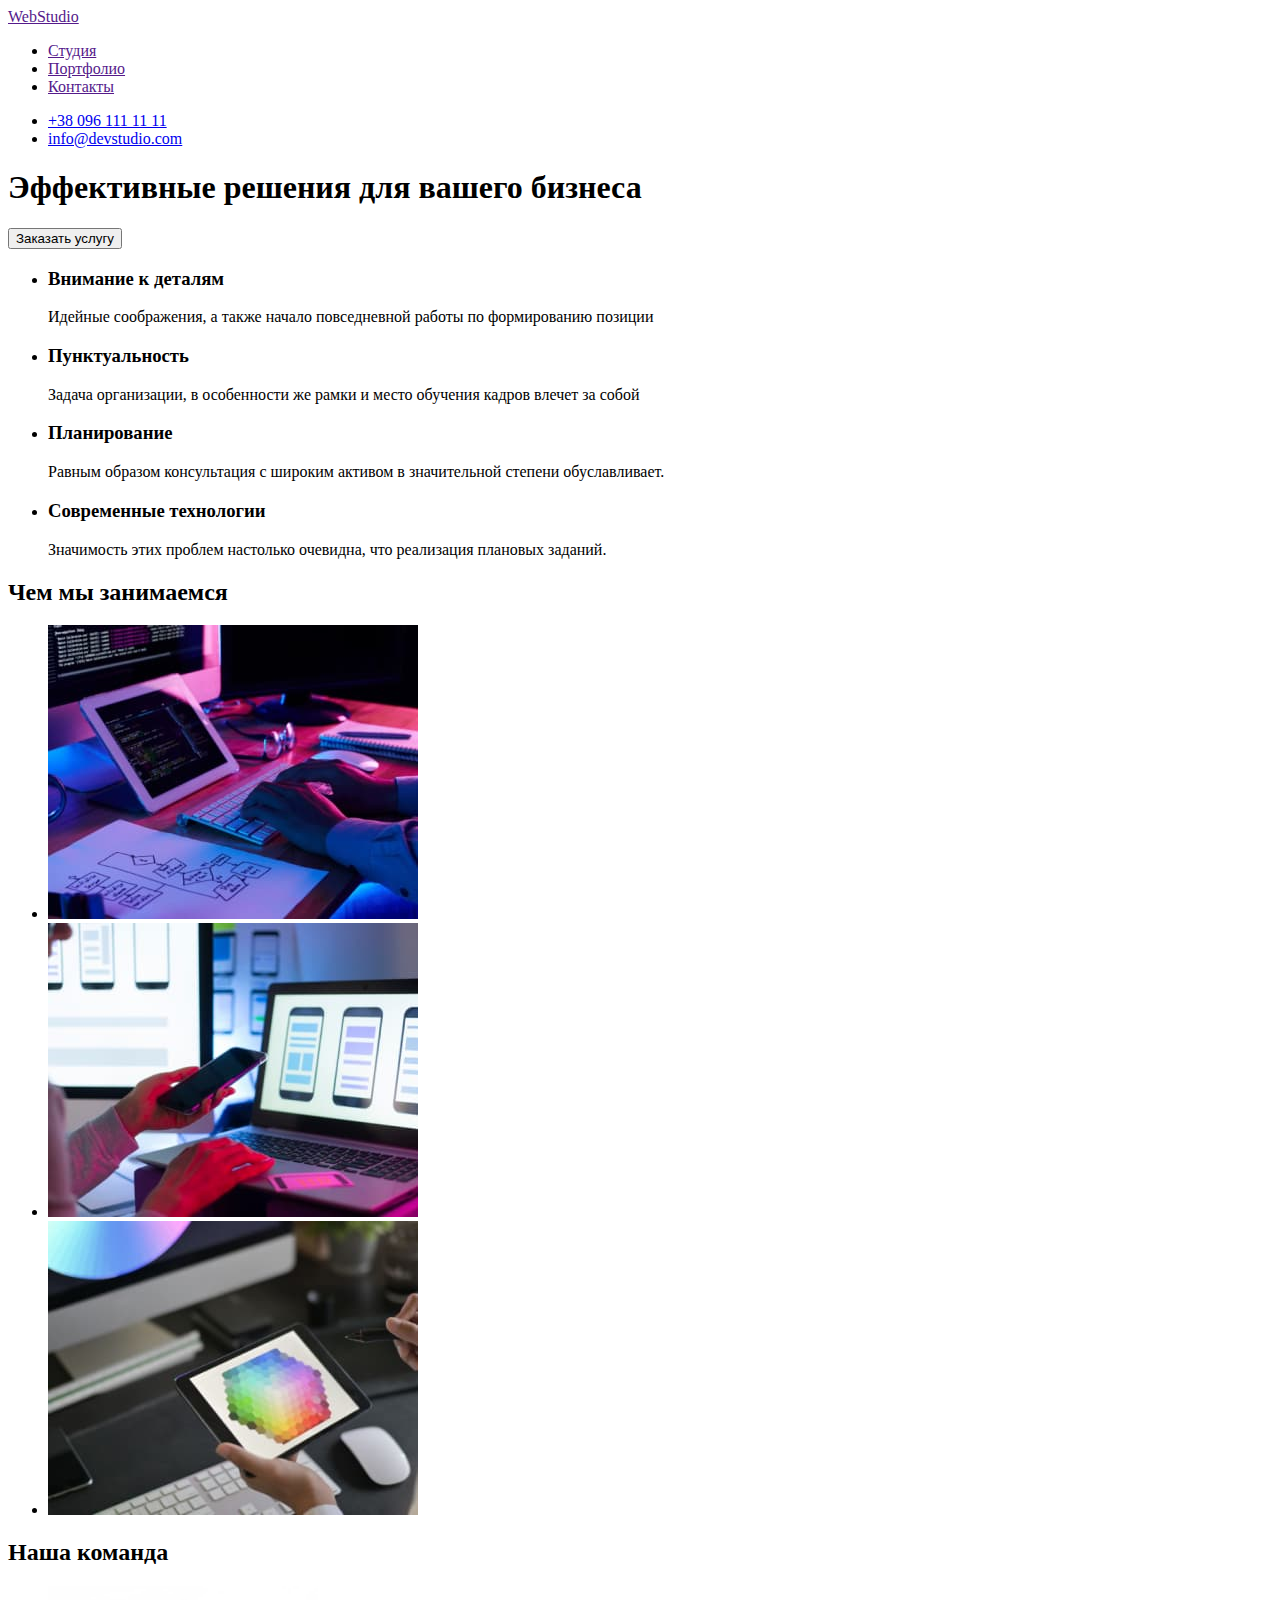
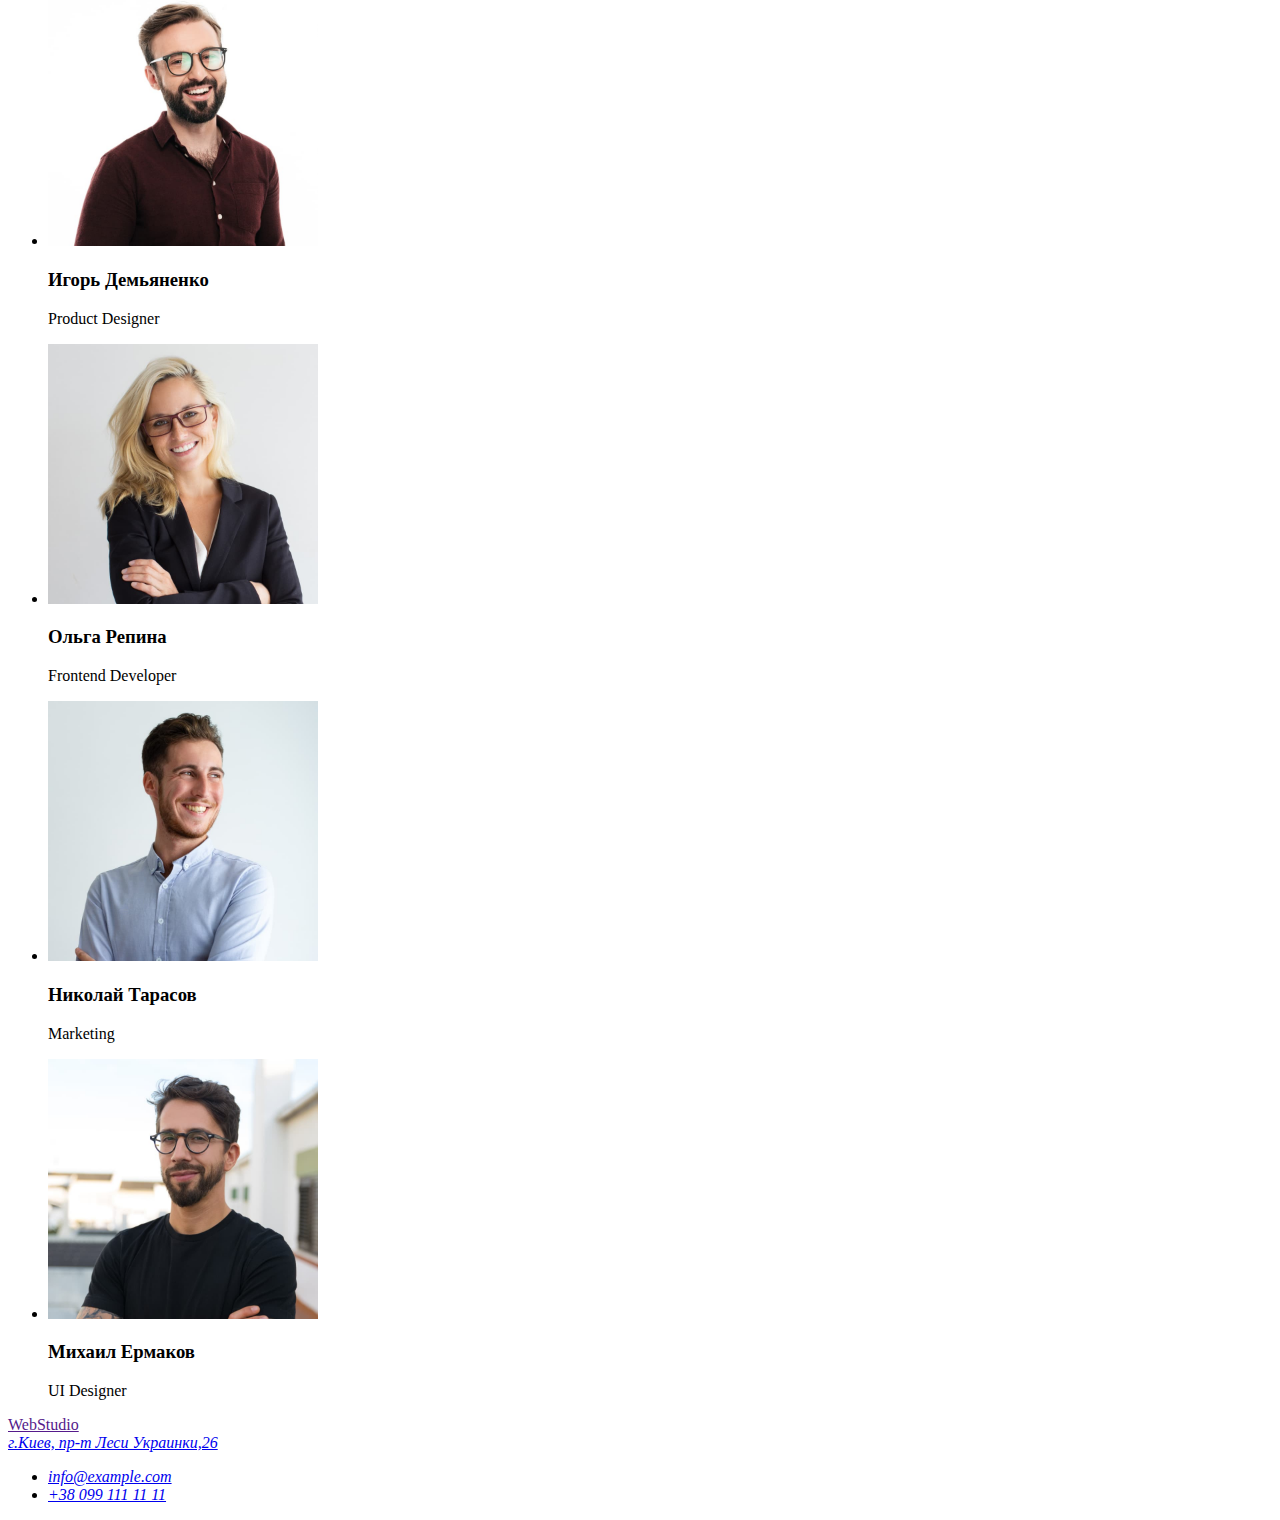
==== index.html @ 75edd9e3 "start" ====
<!DOCTYPE html>
<html lang="ru">
  <head>
    <meta charset="UTF-8" />
    <meta http-equiv="X-UA-Compatible" content="IE=edge" />
    <meta name="viewport" content="width=device-width, initial-scale=1.0" />
    <title>Студия</title>
  </head>
  <body>
    <header>
      <nav>
        <a href="">WebStudio</a>
        <ul>
          <li>
            <a href="">Студия</a>
          </li>
          <li>
            <a href="">Портфолио</a>
          </li>
          <li>
            <a href="">Контакты</a>
          </li>
        </ul>
      </nav>
      <ul>
        <li><a href="tel:+380961111111">+38 096 111 11 11</a></li>
        <li>
          <a href="mailto:info@devstudio.com">info@devstudio.com</a>
        </li>
      </ul>
    </header>
    <main>
      <section>
        <h1>Эффективные решения для вашего бизнеса</h1>
        <button type="button">Заказать услугу</button>
      </section>
      <section>
        <h2 hidden>Подход к работе</h2>
        <ul>
          <li>
            <h3>Внимание к деталям</h3>
            <p>Идейные соображения, а также начало повседневной работы по формированию позиции</p>
          </li>
          <li>
            <h3>Пунктуальность</h3>
            <p>
              Задача организации, в особенности же рамки и место обучения кадров влечет за собой
            </p>
          </li>
          <li>
            <h3>Планирование</h3>
            <p>
              Равным образом консультация с широким активом в значительной степени обуславливает.
            </p>
          </li>
          <li>
            <h3>Современные технологии</h3>
            <p>Значимость этих проблем настолько очевидна, что реализация плановых заданий.</p>
          </li>
        </ul>
      </section>
      <section>
        <h2>Чем мы занимаемся</h2>
        <ul>
          <li>
            <img src="./images/comp1.jpg" alt="Изображение комьютера" width="370" height="294" />
          </li>
          <li>
            <img
              src="./images/comp2.jpg"
              alt="Изображение мобильного телефона"
              width="370"
              height="294"
            />
          </li>
          <li>
            <img src="./images/comp3.jpg" alt="Изображение планшета" width="370" height="294" />
          </li>
        </ul>
      </section>
      <section>
        <h2>Наша команда</h2>
        <ul>
          <li>
            <img src="./images/person1.jpg" alt="Игорь Демьяненко" width="270" height="260" />
            <h3>Игорь Демьяненко</h3>
            <p>Product Designer</p>
          </li>
          <li>
            <img src="./images/person2.jpg" alt="Ольга Репина" width="270" height="260" />
            <h3>Ольга Репина</h3>
            <p>Frontend Developer</p>
          </li>
          <li>
            <img src="./images/person3.jpg" alt="Николай Тарасов" width="270" height="260" />
            <h3>Николай Тарасов</h3>
            <p>Marketing</p>
          </li>
          <li>
            <img src="./images/person4.jpg" alt="Михаил Ермаков" width="270" height="260" />
            <h3>Михаил Ермаков</h3>
            <p>UI Designer</p>
          </li>
        </ul>
      </section>
      <footer>
        <a href="">WebStudio</a>
        <address>
          <a
            href="https://goo.gl/maps/JVJxd5rByDX9oCMV6"
            target="_blank"
            rel="noopener noreferrer nofollow"
          >
            г.Киев, пр-т Леси Украинки,26
          </a>
          <ul>
            <li>
              <a href="mailto:info@example.com">info@example.com</a>
            </li>
            <li>
              <a href="tel:+380991111111">+38 099 111 11 11</a>
            </li>
          </ul>
        </address>
      </footer>
    </main>
  </body>
</html>
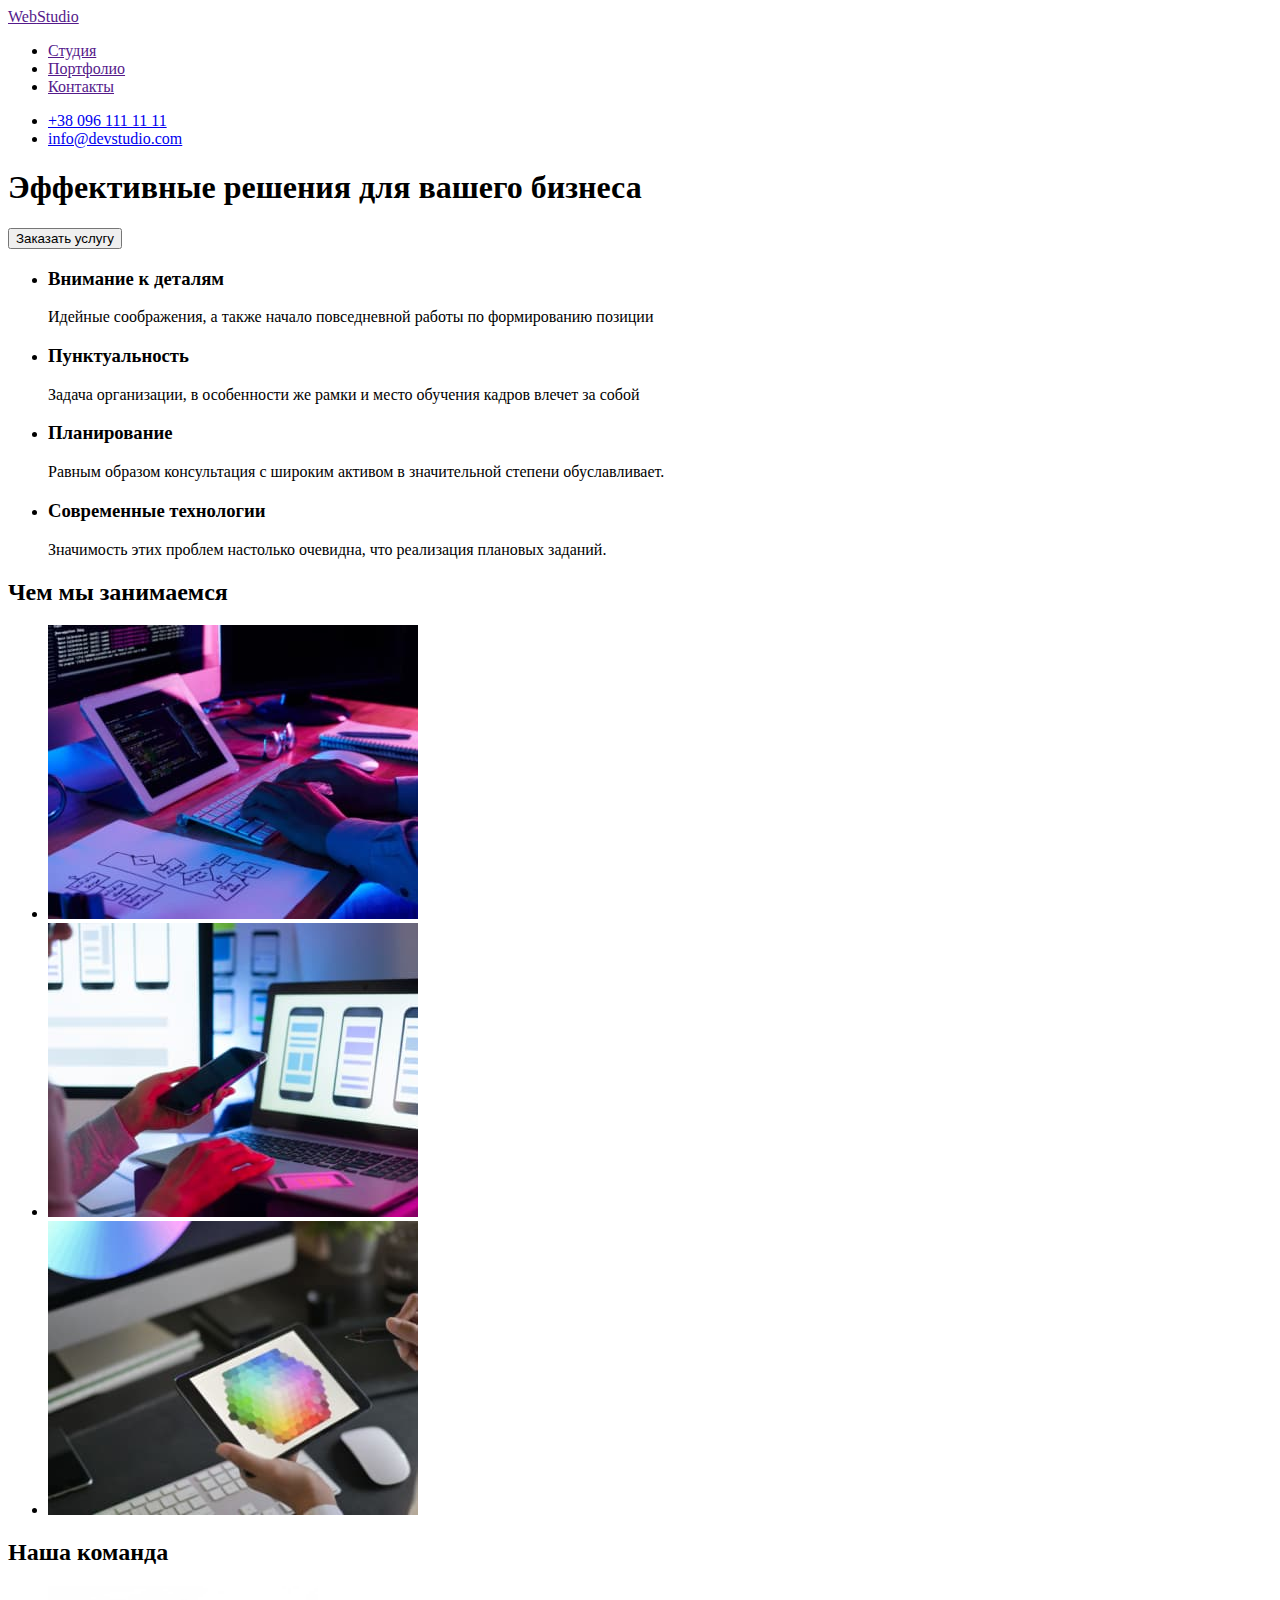
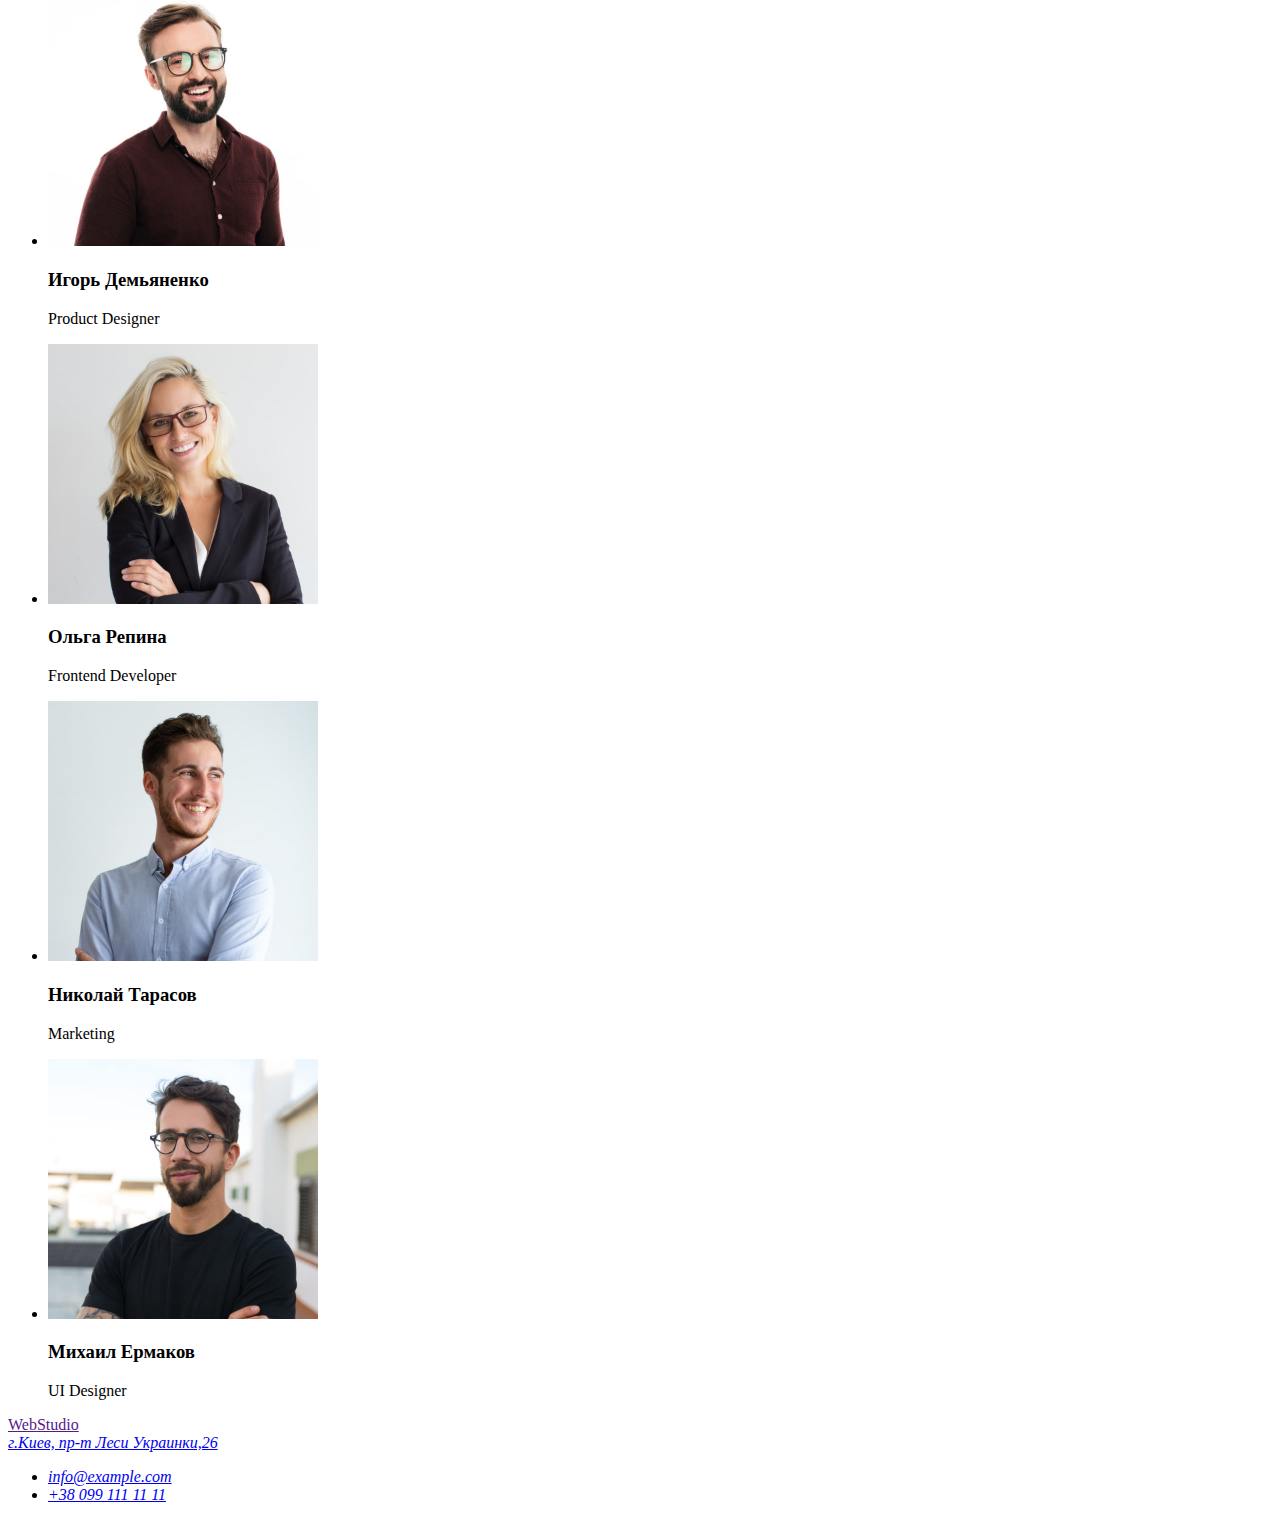
==== commit 1ac1394a: "html-page2" ====
--- a/index.html
+++ b/index.html
@@ -5,11 +5,13 @@
     <meta http-equiv="X-UA-Compatible" content="IE=edge" />
     <meta name="viewport" content="width=device-width, initial-scale=1.0" />
     <title>Студия</title>
+    <style></style>
+    <link rel="stylesheet" href="./css/styles.css" />
   </head>
   <body>
     <header>
       <nav>
-        <a href="">WebStudio</a>
+        <a href=""> <span class="logo-color-part">Web</span>Studio </a>
         <ul>
           <li>
             <a href="">Студия</a>
@@ -104,7 +106,7 @@
         </ul>
       </section>
       <footer>
-        <a href="">WebStudio</a>
+        <a href=""> <span class="logo-color-part">Web</span>Studio </a>
         <address>
           <a
             href="https://goo.gl/maps/JVJxd5rByDX9oCMV6"
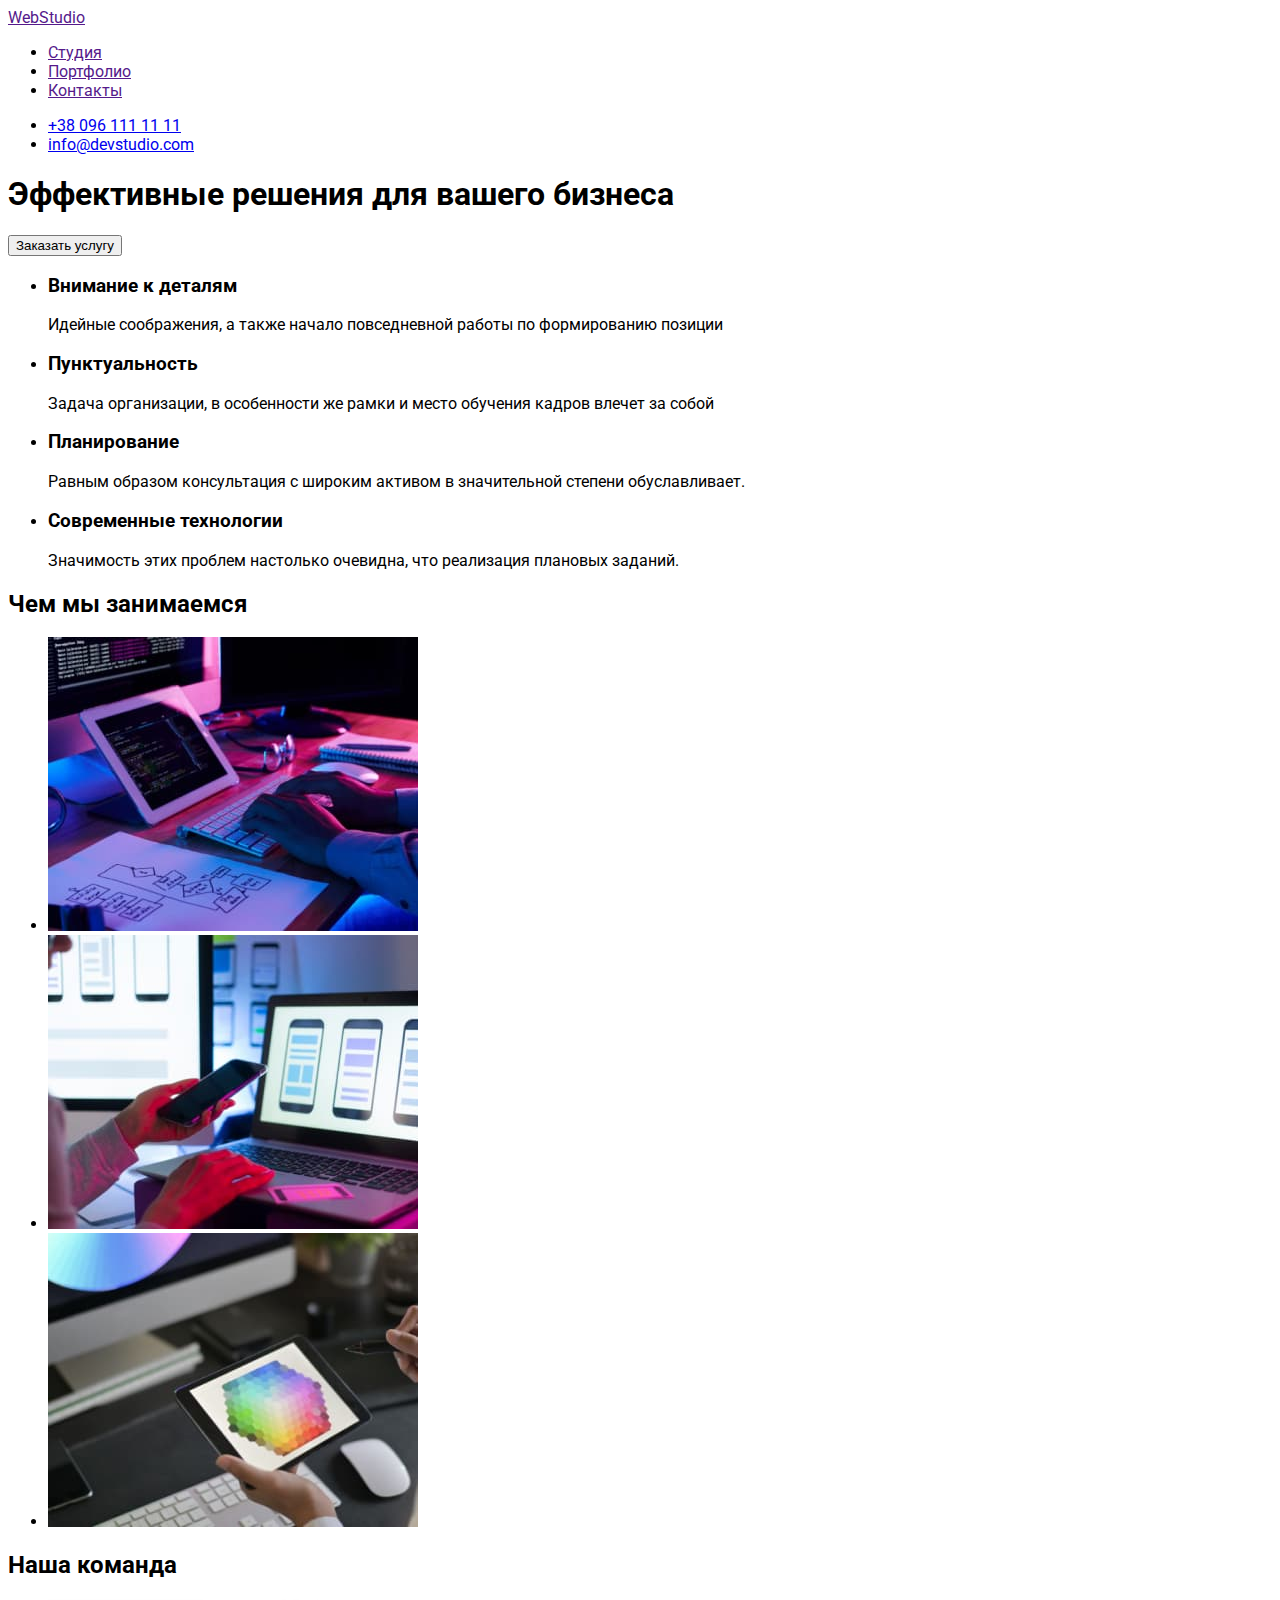
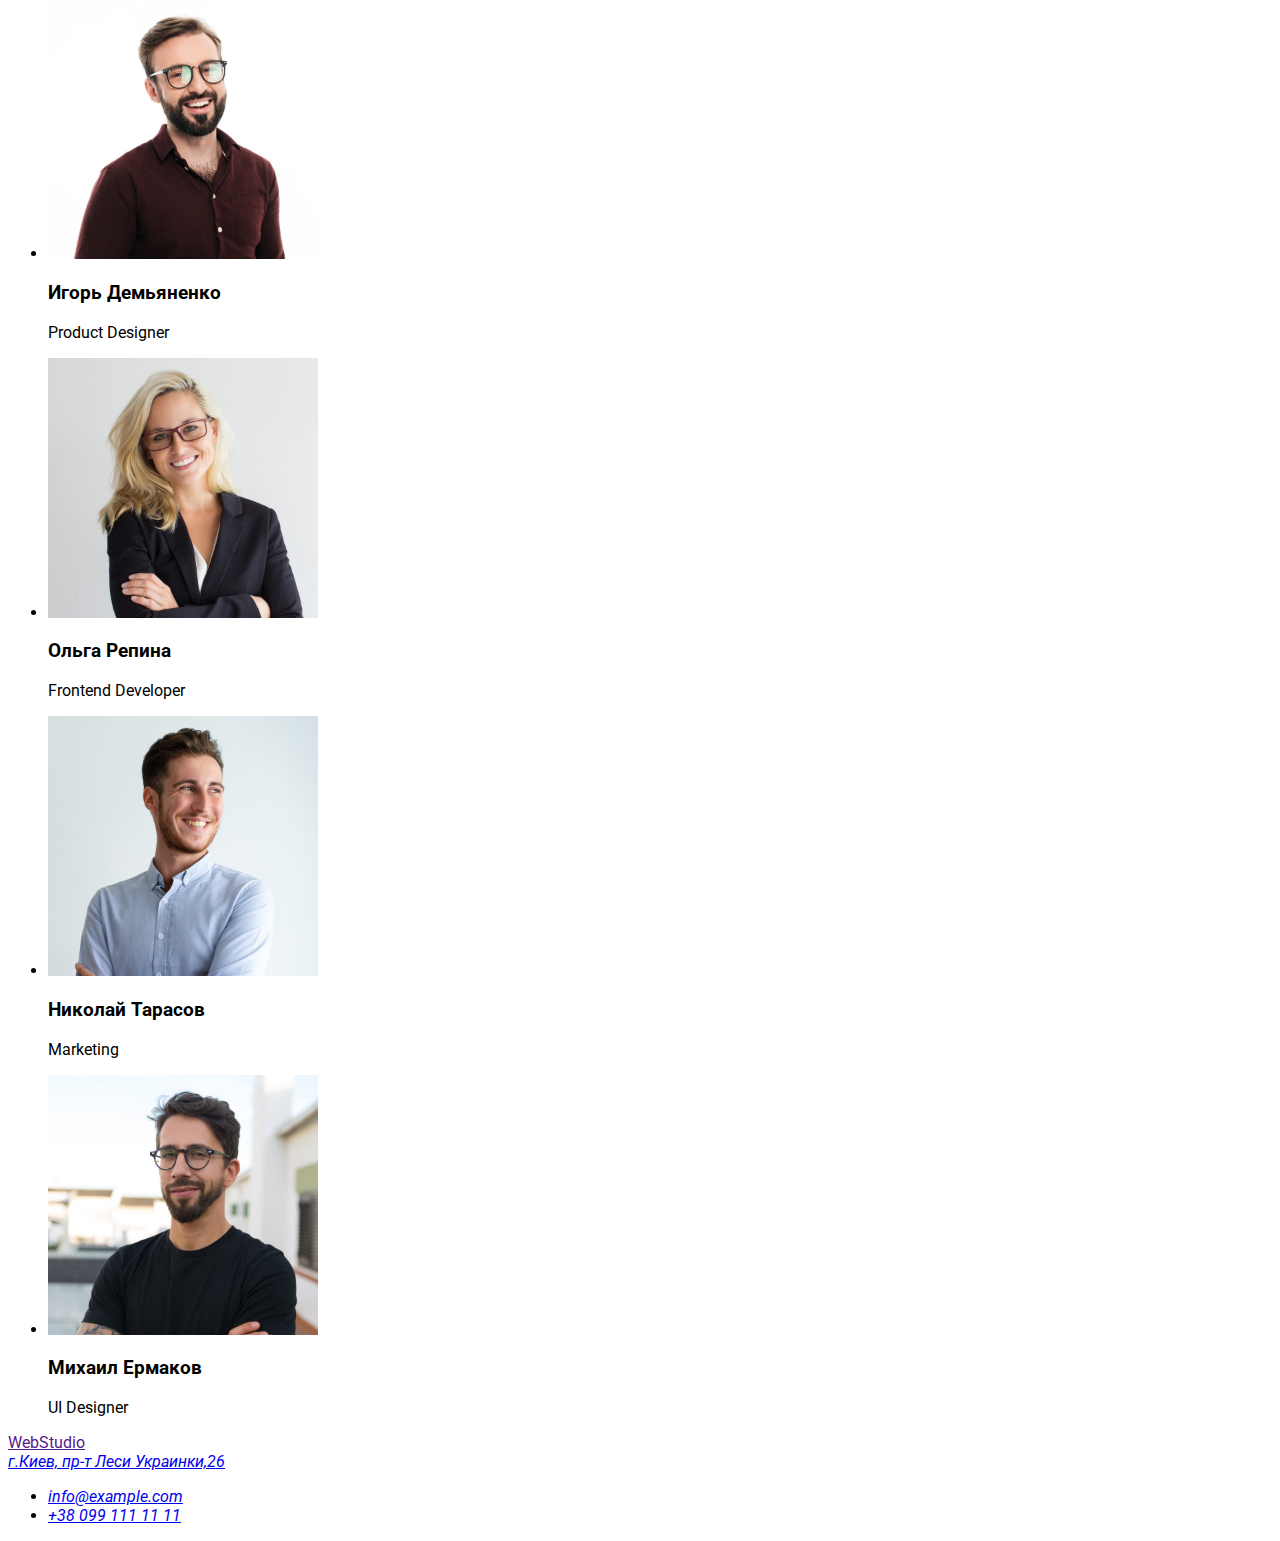
==== commit e36aa167: "html-page2-wo-css" ====
--- a/index.html
+++ b/index.html
@@ -5,69 +5,78 @@
     <meta http-equiv="X-UA-Compatible" content="IE=edge" />
     <meta name="viewport" content="width=device-width, initial-scale=1.0" />
     <title>Студия</title>
-    <style></style>
+    <link rel="preconnect" href="https://fonts.googleapis.com" />
+    <link rel="preconnect" href="https://fonts.gstatic.com" crossorigin />
+    <link
+      href="https://fonts.googleapis.com/css2?family=Raleway:wght@700&family=Roboto:wght@400;500;700;900&display=swap"
+      rel="stylesheet"
+    />
     <link rel="stylesheet" href="./css/styles.css" />
   </head>
   <body>
-    <header>
-      <nav>
-        <a href=""> <span class="logo-color-part">Web</span>Studio </a>
-        <ul>
-          <li>
-            <a href="">Студия</a>
+    <header class="header">
+      <nav class="header-navigation">
+        <a href="" class="header-logo"> <span class="logo-color-part">Web</span>Studio </a>
+        <ul class="header-list">
+          <li class="header-item">
+            <a href="" class="header-link">Студия</a>
           </li>
-          <li>
-            <a href="">Портфолио</a>
+          <li class="header-item">
+            <a href="" class="header-link">Портфолио</a>
           </li>
-          <li>
-            <a href="">Контакты</a>
+          <li class="header-item">
+            <a href="" class="header-link">Контакты</a>
           </li>
         </ul>
       </nav>
-      <ul>
-        <li><a href="tel:+380961111111">+38 096 111 11 11</a></li>
+      <ul class="header-contact">
+        <li><a href="tel:+380961111111" class="header-tel">+38 096 111 11 11</a></li>
         <li>
-          <a href="mailto:info@devstudio.com">info@devstudio.com</a>
+          <a href="mailto:info@devstudio.com" class="header-mail">info@devstudio.com</a>
         </li>
       </ul>
     </header>
     <main>
-      <section>
-        <h1>Эффективные решения для вашего бизнеса</h1>
-        <button type="button">Заказать услугу</button>
+      <section class="hero">
+        <h1 class="hero-titl">Эффективные решения для вашего бизнеса</h1>
+        <button type="button" class="hero-btn">Заказать услугу</button>
       </section>
-      <section>
+      <section class="approach">
         <h2 hidden>Подход к работе</h2>
-        <ul>
-          <li>
-            <h3>Внимание к деталям</h3>
-            <p>Идейные соображения, а также начало повседневной работы по формированию позиции</p>
+        <ul class="approach-list">
+          <li class="approach-item">
+            <h3 class="approach-titl">Внимание к деталям</h3>
+            <p class="approach-after-titl">
+              Идейные соображения, а также начало повседневной работы по формированию позиции
+            </p>
           </li>
-          <li>
-            <h3>Пунктуальность</h3>
-            <p>
+          <li class="approach-item">
+            <h3 class="approach-titl">Пунктуальность</h3>
+            <p class="approach-after-titl">
               Задача организации, в особенности же рамки и место обучения кадров влечет за собой
             </p>
           </li>
-          <li>
-            <h3>Планирование</h3>
-            <p>
+          <li class="approach-item">
+            <h3 class="approach-titl">Планирование</h3>
+            <p class="approach-after-titl">
               Равным образом консультация с широким активом в значительной степени обуславливает.
             </p>
           </li>
-          <li>
-            <h3>Современные технологии</h3>
-            <p>Значимость этих проблем настолько очевидна, что реализация плановых заданий.</p>
+          <li class="approach-item">
+            <h3 class="approach-titl">Современные технологии</h3>
+            <p class="approach-after-titl">
+              Значимость этих проблем настолько очевидна, что реализация плановых заданий.
+            </p>
           </li>
         </ul>
       </section>
-      <section>
-        <h2>Чем мы занимаемся</h2>
-        <ul>
-          <li>
+      <section class="work">
+        <h2 class="work-titl">Чем мы занимаемся</h2>
+        <ul class="work-list">
+          <li class="work-item">
             <img src="./images/comp1.jpg" alt="Изображение комьютера" width="370" height="294" />
           </li>
-          <li>
+          <li class="work-item">
             <img
               src="./images/comp2.jpg"
               alt="Изображение мобильного телефона"
@@ -75,52 +84,53 @@
               height="294"
             />
           </li>
-          <li>
+          <li class="work-item">
             <img src="./images/comp3.jpg" alt="Изображение планшета" width="370" height="294" />
           </li>
         </ul>
       </section>
-      <section>
-        <h2>Наша команда</h2>
-        <ul>
-          <li>
+      <section class="team">
+        <h2 class="team-titl">Наша команда</h2>
+        <ul class="team-list">
+          <li class="team-item">
             <img src="./images/person1.jpg" alt="Игорь Демьяненко" width="270" height="260" />
-            <h3>Игорь Демьяненко</h3>
-            <p>Product Designer</p>
+            <h3 class="team-name">Игорь Демьяненко</h3>
+            <p class="team-proff">Product Designer</p>
           </li>
-          <li>
+          <li class="team-item">
             <img src="./images/person2.jpg" alt="Ольга Репина" width="270" height="260" />
-            <h3>Ольга Репина</h3>
-            <p>Frontend Developer</p>
+            <h3 class="team-name">Ольга Репина</h3>
+            <p class="team-proff">Frontend Developer</p>
           </li>
           <li>
             <img src="./images/person3.jpg" alt="Николай Тарасов" width="270" height="260" />
-            <h3>Николай Тарасов</h3>
-            <p>Marketing</p>
+            <h3 class="team-name">Николай Тарасов</h3>
+            <p class="team-proff">Marketing</p>
           </li>
-          <li>
+          <li class="team-item">
             <img src="./images/person4.jpg" alt="Михаил Ермаков" width="270" height="260" />
-            <h3>Михаил Ермаков</h3>
-            <p>UI Designer</p>
+            <h3 class="team-name">Михаил Ермаков</h3>
+            <p class="team-proff">UI Designer</p>
           </li>
         </ul>
       </section>
-      <footer>
+      <footer class="footer">
         <a href=""> <span class="logo-color-part">Web</span>Studio </a>
-        <address>
+        <address class="footer-address">
           <a
             href="https://goo.gl/maps/JVJxd5rByDX9oCMV6"
+            class="footer-link"
             target="_blank"
             rel="noopener noreferrer nofollow"
           >
             г.Киев, пр-т Леси Украинки,26
           </a>
-          <ul>
-            <li>
-              <a href="mailto:info@example.com">info@example.com</a>
+          <ul class="footer-list">
+            <li class="footer-item">
+              <a href="mailto:info@example.com" class="footer-tel">info@example.com</a>
             </li>
-            <li>
-              <a href="tel:+380991111111">+38 099 111 11 11</a>
+            <li class="footer-item">
+              <a href="tel:+380991111111" class="footer-mail">+38 099 111 11 11</a>
             </li>
           </ul>
         </address>
--- a/css/styles.css
+++ b/css/styles.css
@@ -0,0 +1,3 @@
+body {
+  font-family: 'Roboto', sans-serif;
+}
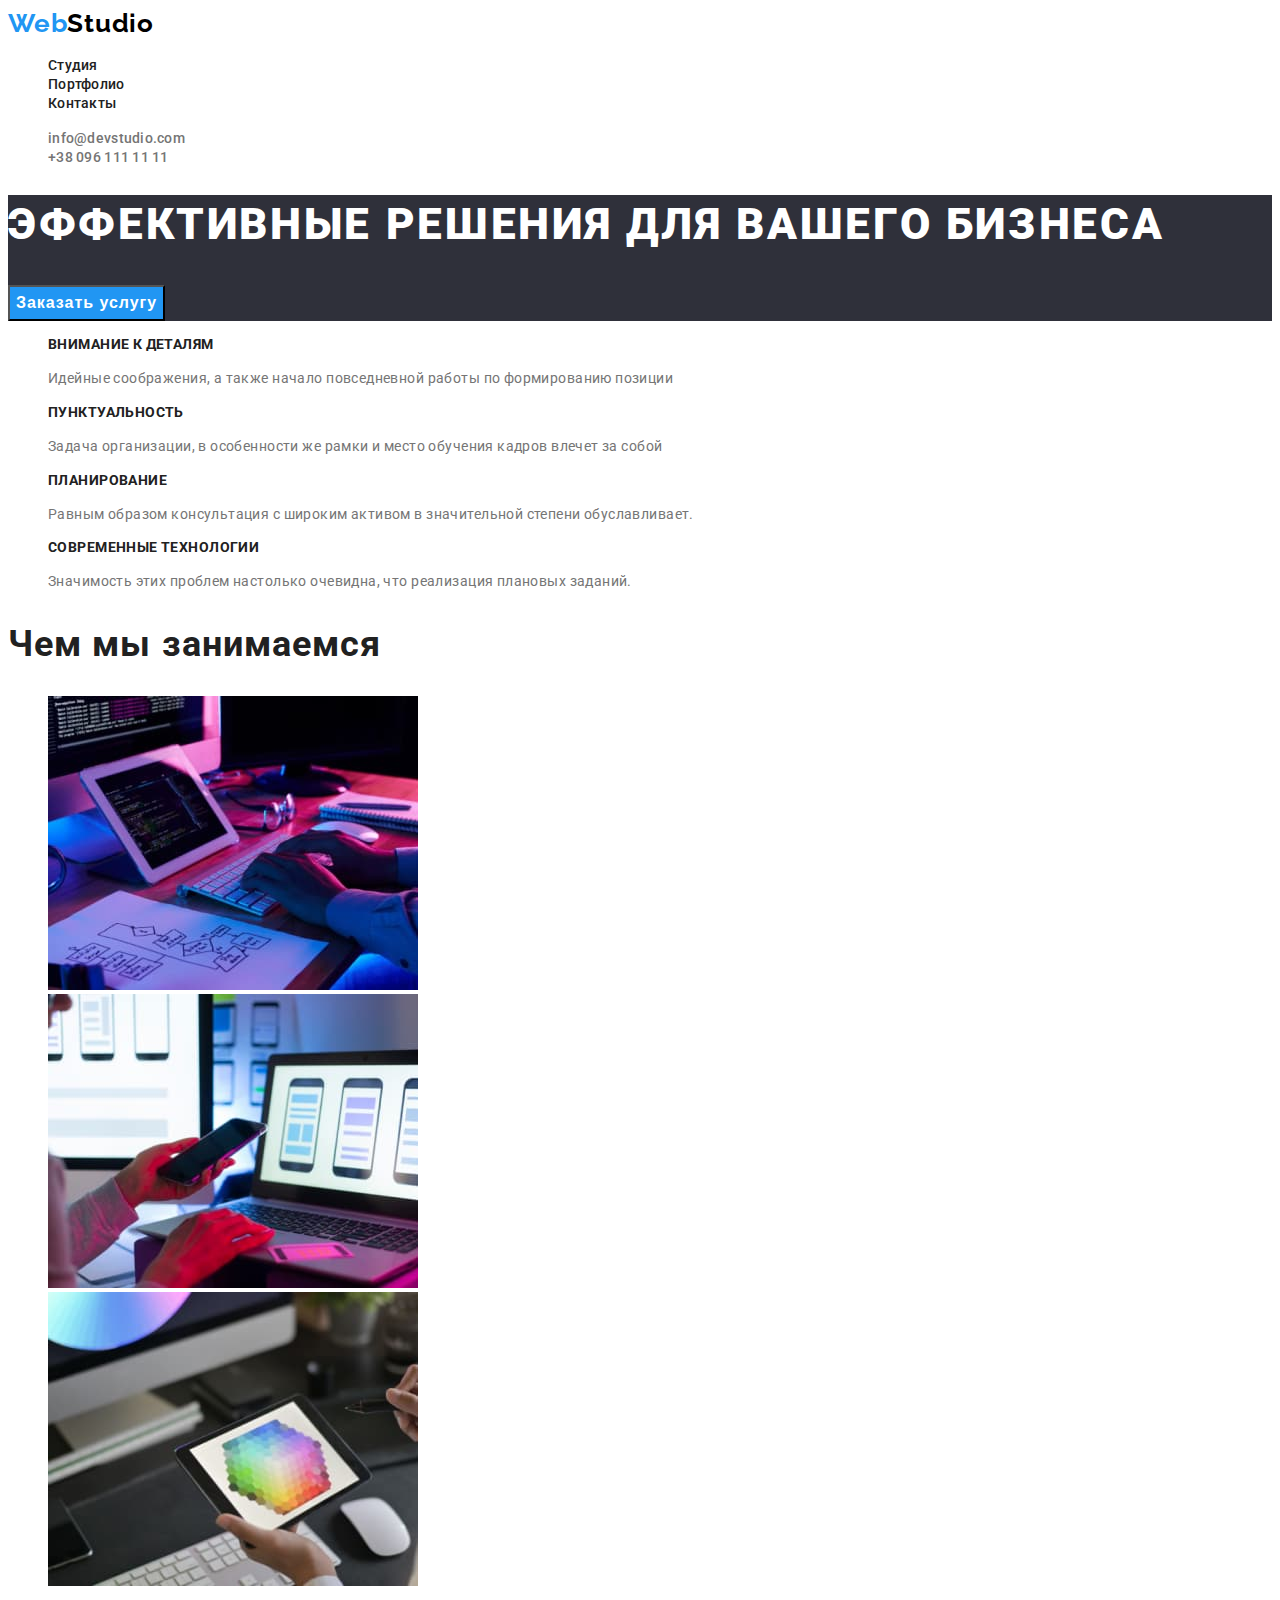
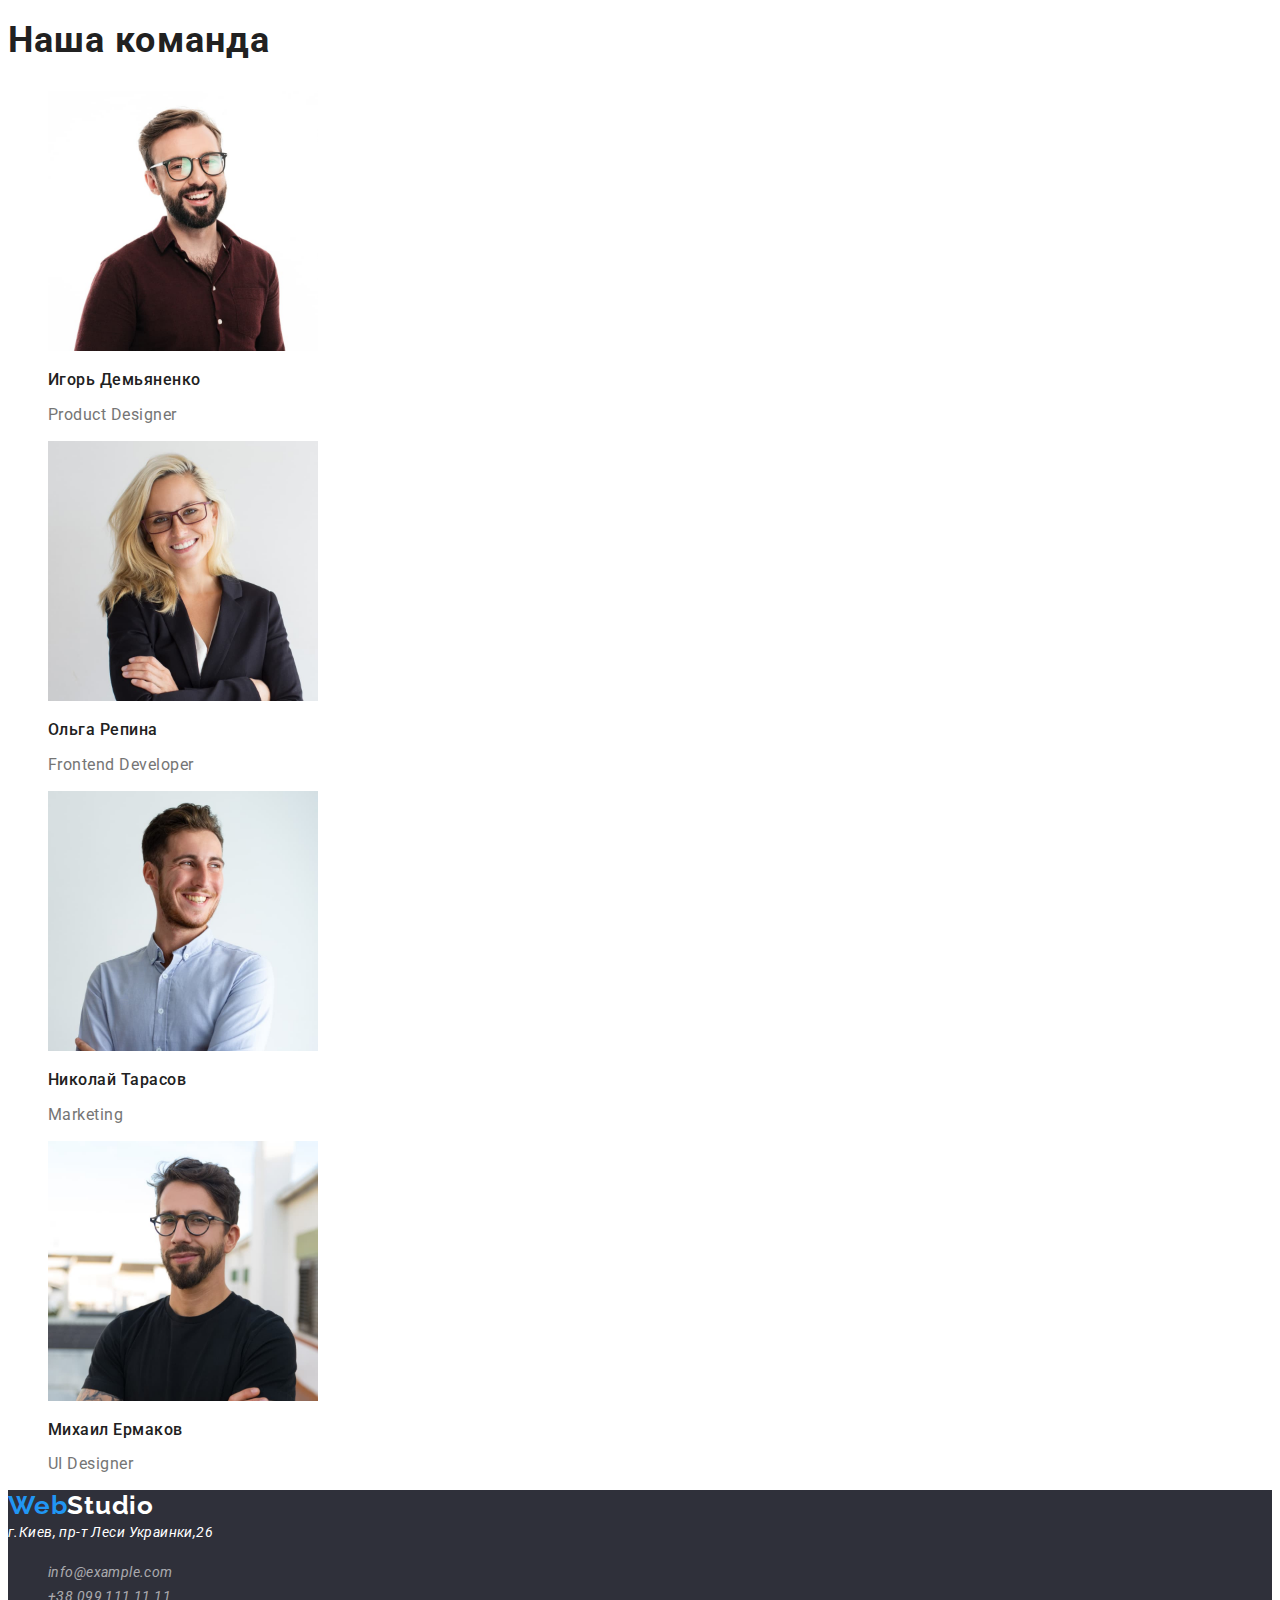
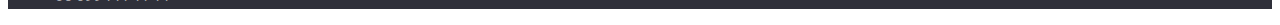
==== commit a50c7e38: "hw2-finish" ====
--- a/index.html
+++ b/index.html
@@ -16,63 +16,67 @@
   <body>
     <header class="header">
       <nav class="header-navigation">
-        <a href="" class="header-logo"> <span class="logo-color-part">Web</span>Studio </a>
-        <ul class="header-list">
+        <a href="" class="header-logo link">
+          <span class="logo-color-part link">Web</span>Studio
+        </a>
+        <ul class="header-list list">
           <li class="header-item">
-            <a href="" class="header-link">Студия</a>
+            <a href="/index.html" class="header-link link">Студия</a>
           </li>
           <li class="header-item">
-            <a href="" class="header-link">Портфолио</a>
+            <a href="/potfolio.html" class="header-link link">Портфолио</a>
           </li>
           <li class="header-item">
-            <a href="" class="header-link">Контакты</a>
+            <a href="" class="header-link link">Контакты</a>
           </li>
         </ul>
       </nav>
-      <ul class="header-contact">
-        <li><a href="tel:+380961111111" class="header-tel">+38 096 111 11 11</a></li>
+      <ul class="header-contact list">
         <li>
-          <a href="mailto:info@devstudio.com" class="header-mail">info@devstudio.com</a>
+          <a href="mailto:info@devstudio.com" class="header-mail link">info@devstudio.com</a>
+        </li>
+        <li>
+          <a href="tel:+380961111111" class="header-tel link">+38 096 111 11 11</a>
         </li>
       </ul>
     </header>
     <main>
       <section class="hero">
-        <h1 class="hero-titl">Эффективные решения для вашего бизнеса</h1>
-        <button type="button" class="hero-btn">Заказать услугу</button>
+        <h1 class="hero-title">Эффективные решения для вашего бизнеса</h1>
+        <button type="button" class="hero-btn btn">Заказать услугу</button>
       </section>
-      <section class="approach">
+      <section class="about">
         <h2 hidden>Подход к работе</h2>
-        <ul class="approach-list">
-          <li class="approach-item">
-            <h3 class="approach-titl">Внимание к деталям</h3>
-            <p class="approach-after-titl">
+        <ul class="about-list list">
+          <li class="about-item">
+            <h3 class="about-title">Внимание к деталям</h3>
+            <p class="about-after-title">
               Идейные соображения, а также начало повседневной работы по формированию позиции
             </p>
           </li>
-          <li class="approach-item">
-            <h3 class="approach-titl">Пунктуальность</h3>
-            <p class="approach-after-titl">
+          <li class="about-item">
+            <h3 class="about-title">Пунктуальность</h3>
+            <p class="about-after-title">
               Задача организации, в особенности же рамки и место обучения кадров влечет за собой
             </p>
           </li>
-          <li class="approach-item">
-            <h3 class="approach-titl">Планирование</h3>
-            <p class="approach-after-titl">
+          <li class="about-item">
+            <h3 class="about-title">Планирование</h3>
+            <p class="about-after-title">
               Равным образом консультация с широким активом в значительной степени обуславливает.
             </p>
           </li>
-          <li class="approach-item">
-            <h3 class="approach-titl">Современные технологии</h3>
-            <p class="approach-after-titl">
+          <li class="about-item">
+            <h3 class="about-title">Современные технологии</h3>
+            <p class="about-after-title">
               Значимость этих проблем настолько очевидна, что реализация плановых заданий.
             </p>
           </li>
         </ul>
       </section>
       <section class="work">
-        <h2 class="work-titl">Чем мы занимаемся</h2>
-        <ul class="work-list">
+        <h2 class="work-title">Чем мы занимаемся</h2>
+        <ul class="work-list list">
           <li class="work-item">
             <img src="./images/comp1.jpg" alt="Изображение комьютера" width="370" height="294" />
           </li>
@@ -90,8 +94,8 @@
         </ul>
       </section>
       <section class="team">
-        <h2 class="team-titl">Наша команда</h2>
-        <ul class="team-list">
+        <h2 class="team-title">Наша команда</h2>
+        <ul class="team-list list">
           <li class="team-item">
             <img src="./images/person1.jpg" alt="Игорь Демьяненко" width="270" height="260" />
             <h3 class="team-name">Игорь Демьяненко</h3>
@@ -115,22 +119,24 @@
         </ul>
       </section>
       <footer class="footer">
-        <a href=""> <span class="logo-color-part">Web</span>Studio </a>
+        <a href="" class="footer-logo link">
+          <span class="footer-logo-color-part link">Web</span>Studio
+        </a>
         <address class="footer-address">
           <a
             href="https://goo.gl/maps/JVJxd5rByDX9oCMV6"
-            class="footer-link"
+            class="footer-link link"
             target="_blank"
             rel="noopener noreferrer nofollow"
           >
             г.Киев, пр-т Леси Украинки,26
           </a>
-          <ul class="footer-list">
+          <ul class="footer-list list">
             <li class="footer-item">
-              <a href="mailto:info@example.com" class="footer-tel">info@example.com</a>
+              <a href="mailto:info@example.com" class="footer-tel link">info@example.com</a>
             </li>
             <li class="footer-item">
-              <a href="tel:+380991111111" class="footer-mail">+38 099 111 11 11</a>
+              <a href="tel:+380991111111" class="footer-mail link">+38 099 111 11 11</a>
             </li>
           </ul>
         </address>
--- a/css/styles.css
+++ b/css/styles.css
@@ -1,3 +1,190 @@
+:root {
+  --fon-background: #2f303a;
+  --title: #212121;
+  --after-title: #757575;
+}
 body {
   font-family: 'Roboto', sans-serif;
+  color: #212121;
 }
+.list {
+  list-style: none;
+}
+.link {
+  text-decoration: none;
+}
+.btn {
+  cursor: pointer;
+}
+/*-------------HEADER-----------------*/
+.header-logo {
+  font-family: 'Raleway', sans-serif;
+  font-style: normal;
+  font-weight: 700;
+  font-size: 26px;
+  line-height: 1.19;
+  letter-spacing: 0.03em;
+  color: #000000;
+}
+.logo-color-part {
+  font-family: 'Raleway', sans-serif;
+  font-style: normal;
+  font-weight: 700;
+  font-size: 26px;
+  line-height: 1.19;
+  letter-spacing: 0.03em;
+  color: #2196f3;
+}
+.header-link {
+  font-weight: 500;
+  font-size: 14px;
+  line-height: 1.14;
+  letter-spacing: 0.02em;
+  color: #212121;
+}
+.header-tel,
+.header-mail {
+  font-weight: 500;
+  font-size: 14px;
+  line-height: 1.14;
+  letter-spacing: 0.02em;
+  color: #757575;
+}
+.header-link:hover {
+  color: #2196f3;
+}
+.header-mail:hover {
+  color: #2196f3;
+}
+.header-tel:hover {
+  color: #2196f3;
+}
+/*-------------HERO-----------------*/
+.hero {
+  background-color: var(--fon-background);
+}
+.hero-title {
+  font-weight: 900;
+  font-size: 44px;
+  line-height: 1.36;
+  letter-spacing: 0.06em;
+  text-transform: uppercase;
+  color: #ffffff;
+}
+.hero-btn {
+  font-weight: 700;
+  font-size: 16px;
+  line-height: 1.88;
+  letter-spacing: 0.06em;
+  color: #ffffff;
+  background-color: #2196f3;
+}
+/*-------------ABOUT-----------------*/
+.about-title {
+  font-weight: 700;
+  font-size: 14px;
+  line-height: 1.14;
+  letter-spacing: 0.03em;
+  text-transform: uppercase;
+  color: var(--title);
+}
+.about-after-title {
+  font-size: 14px;
+  line-height: 1.71;
+  letter-spacing: 0.03em;
+  color: var(--after-title);
+}
+/*-------------WORK-----------------*/
+.work-title {
+  font-weight: 700;
+  font-size: 36px;
+  line-height: 1.16;
+  letter-spacing: 0.03em;
+  color: var(--title);
+}
+/*-------------TEAM-----------------*/
+.team-title {
+  font-weight: 700;
+  font-size: 36px;
+  line-height: 1.16;
+  letter-spacing: 0.03em;
+  color: var(--title);
+}
+.team-name {
+  font-weight: 500;
+  font-size: 16px;
+  line-height: 1.18;
+  letter-spacing: 0.03em;
+  color: #212121;
+}
+.team-proff {
+  font-size: 16px;
+  line-height: 1.18;
+  letter-spacing: 0.03em;
+  color: #757575;
+}
+/*-------------FOOTER-----------------*/
+.footer {
+  background-color: var(--fon-background);
+}
+.footer-logo {
+  font-family: 'Raleway', sans-serif;
+  font-style: normal;
+  font-weight: 700;
+  font-size: 26px;
+  line-height: 1.19;
+  letter-spacing: 0.03em;
+  color: #ffffff;
+}
+.footer-logo-color-part {
+  font-family: 'Raleway', sans-serif;
+  font-style: normal;
+  font-weight: 700;
+  font-size: 26px;
+  line-height: 1.19;
+  letter-spacing: 0.03em;
+  color: #2196f3;
+}
+.footer-link {
+  font-size: 14px;
+  line-height: 1.71;
+  letter-spacing: 0.03em;
+  color: #ffffff;
+}
+.footer-tel,
+.footer-mail {
+  font-size: 14px;
+  line-height: 1.71;
+  letter-spacing: 0.03em;
+  color: rgba(255, 255, 255, 0.6);
+}
+.footer-link:hover {
+  color: #2196f3;
+}
+.footer-mail:hover {
+  color: #2196f3;
+}
+.footer-tel:hover {
+  color: #2196f3;
+}
+/*-------------OURWORK-----------------*/
+.ourwork-btn:hover,
+.ourwork-btn:focus {
+  background-color: #2196f3;
+  color: #ffffff;
+}
+
+/*-------------PORTFOLIO-----------------*/
+.portfolio-title {
+  font-weight: 700;
+  font-size: 18px;
+  line-height: 2;
+  letter-spacing: 0.06em;
+  color: var(--title);
+}
+.portfolio-after-title {
+  font-size: 16px;
+  line-height: 1.88;
+  letter-spacing: 0.03em;
+  color: var(--after-title);
+}
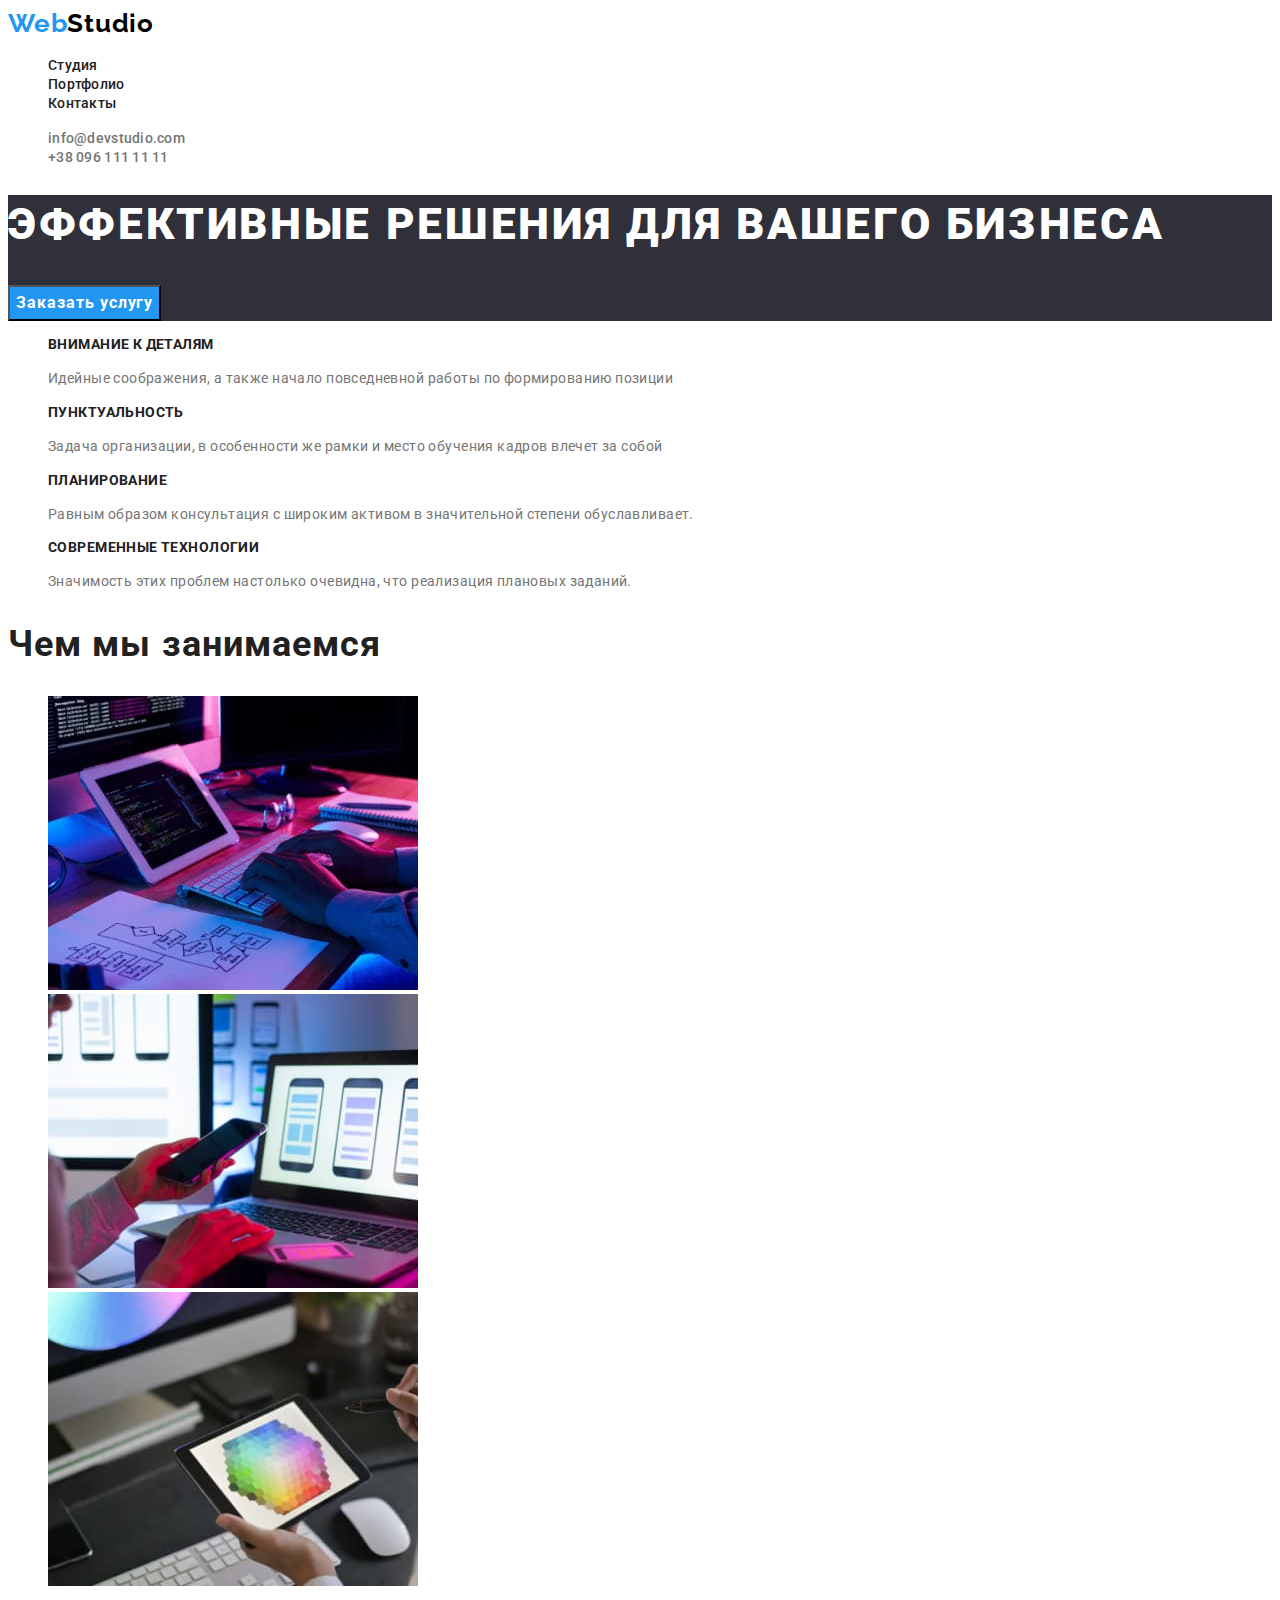
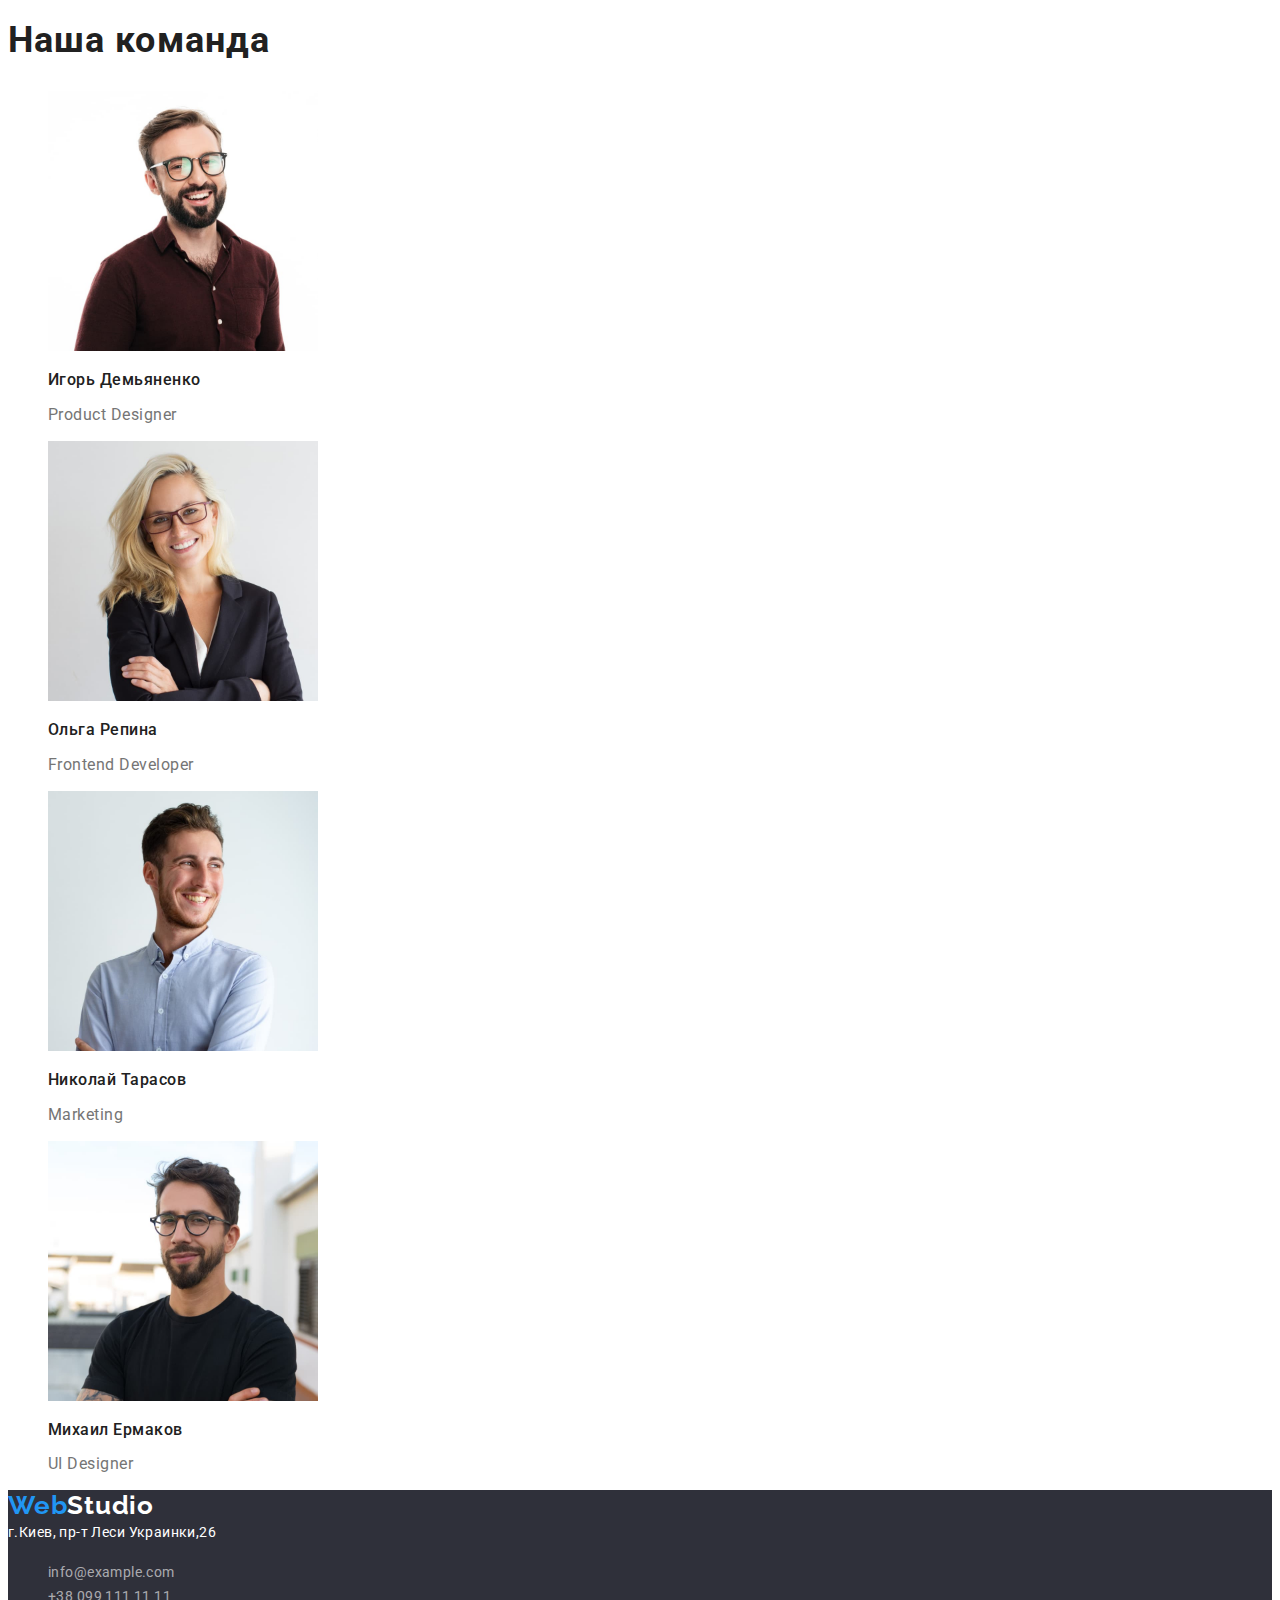
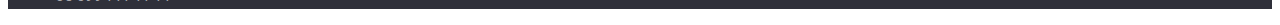
==== commit a4af2cf1: "hw2-fin-update2" ====
--- a/index.html
+++ b/index.html
@@ -21,10 +21,10 @@
         </a>
         <ul class="header-list list">
           <li class="header-item">
-            <a href="/index.html" class="header-link link">Студия</a>
+            <a href="./index.html" class="header-link link">Студия</a>
           </li>
           <li class="header-item">
-            <a href="/potfolio.html" class="header-link link">Портфолио</a>
+            <a href="./potfolio.html" class="header-link link">Портфолио</a>
           </li>
           <li class="header-item">
             <a href="" class="header-link link">Контакты</a>
@@ -118,29 +118,29 @@
           </li>
         </ul>
       </section>
-      <footer class="footer">
-        <a href="" class="footer-logo link">
-          <span class="footer-logo-color-part link">Web</span>Studio
+    </main>
+    <footer class="footer">
+      <a href="" class="footer-logo link">
+        <span class="footer-logo-color-part link">Web</span>Studio
+      </a>
+      <address class="footer-address">
+        <a
+          href="https://goo.gl/maps/JVJxd5rByDX9oCMV6"
+          class="footer-link link"
+          target="_blank"
+          rel="noopener noreferrer nofollow"
+        >
+          г.Киев, пр-т Леси Украинки,26
         </a>
-        <address class="footer-address">
-          <a
-            href="https://goo.gl/maps/JVJxd5rByDX9oCMV6"
-            class="footer-link link"
-            target="_blank"
-            rel="noopener noreferrer nofollow"
-          >
-            г.Киев, пр-т Леси Украинки,26
-          </a>
-          <ul class="footer-list list">
-            <li class="footer-item">
-              <a href="mailto:info@example.com" class="footer-tel link">info@example.com</a>
-            </li>
-            <li class="footer-item">
-              <a href="tel:+380991111111" class="footer-mail link">+38 099 111 11 11</a>
-            </li>
-          </ul>
-        </address>
-      </footer>
-    </main>
+      </address>
+      <ul class="footer-list list">
+        <li class="footer-item">
+          <a href="mailto:info@example.com" class="footer-tel link">info@example.com</a>
+        </li>
+        <li class="footer-item">
+          <a href="tel:+380991111111" class="footer-mail link">+38 099 111 11 11</a>
+        </li>
+      </ul>
+    </footer>
   </body>
 </html>
--- a/css/styles.css
+++ b/css/styles.css
@@ -72,6 +72,8 @@
   color: #ffffff;
 }
 .hero-btn {
+  font-family: 'Roboto';
+  font-style: normal;
   font-weight: 700;
   font-size: 16px;
   line-height: 1.88;
@@ -151,6 +153,10 @@
   letter-spacing: 0.03em;
   color: #ffffff;
 }
+.footer-address {
+  font-family: 'Roboto';
+  font-style: normal;
+}
 .footer-tel,
 .footer-mail {
   font-size: 14px;
@@ -167,14 +173,25 @@
 .footer-tel:hover {
   color: #2196f3;
 }
-/*-------------OURWORK-----------------*/
-.ourwork-btn:hover,
-.ourwork-btn:focus {
-  background-color: #2196f3;
-  color: #ffffff;
-}
 
 /*-------------PORTFOLIO-----------------*/
+.portfolio-btn {
+  background-color: #f5f4fa;
+}
+.portfolio-btn:hover,
+.portfolio-btn:focus {
+  background-color: #2196f3;
+  color: #ffffff;
+}
+.portfolio-btn {
+  font-family: 'Roboto';
+  font-style: normal;
+  font-weight: 500;
+  font-size: 16px;
+  line-height: 1.62;
+  letter-spacing: 0.03em;
+  color: #212121;
+}
 .portfolio-title {
   font-weight: 700;
   font-size: 18px;
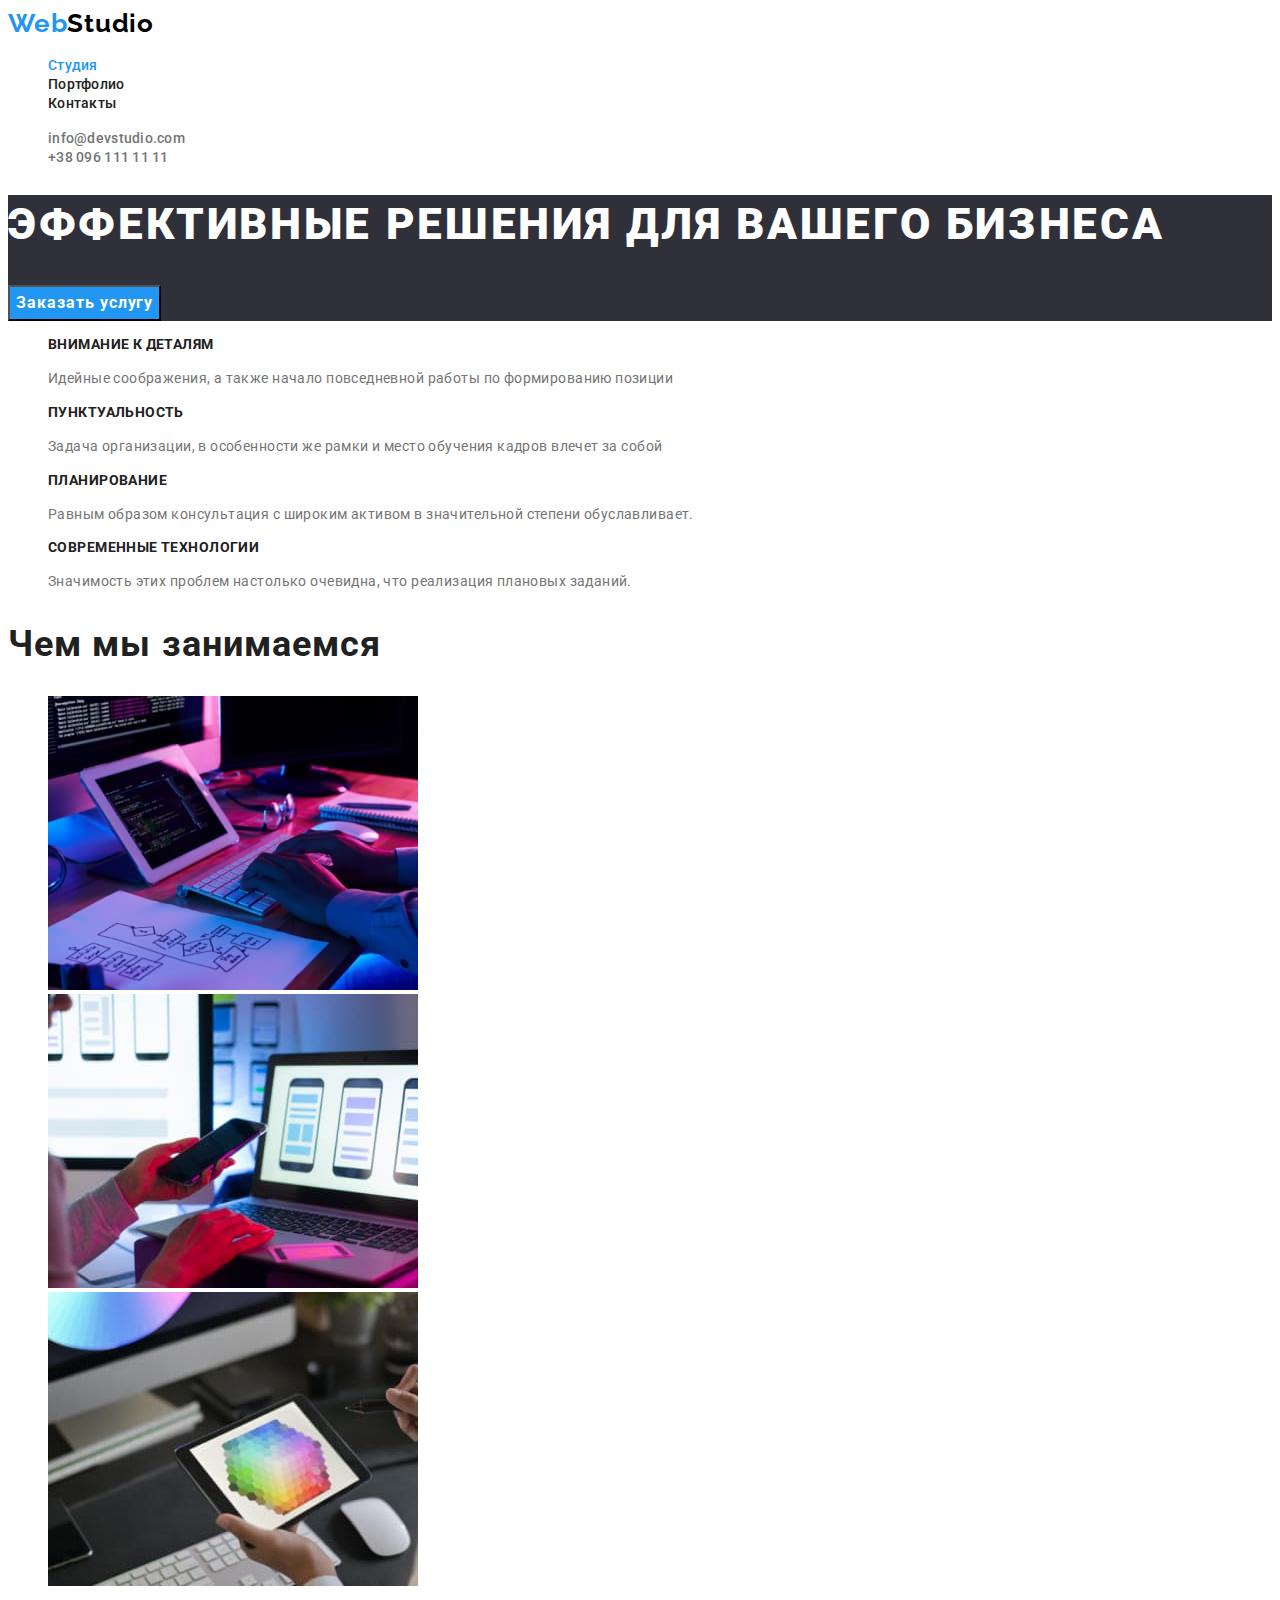
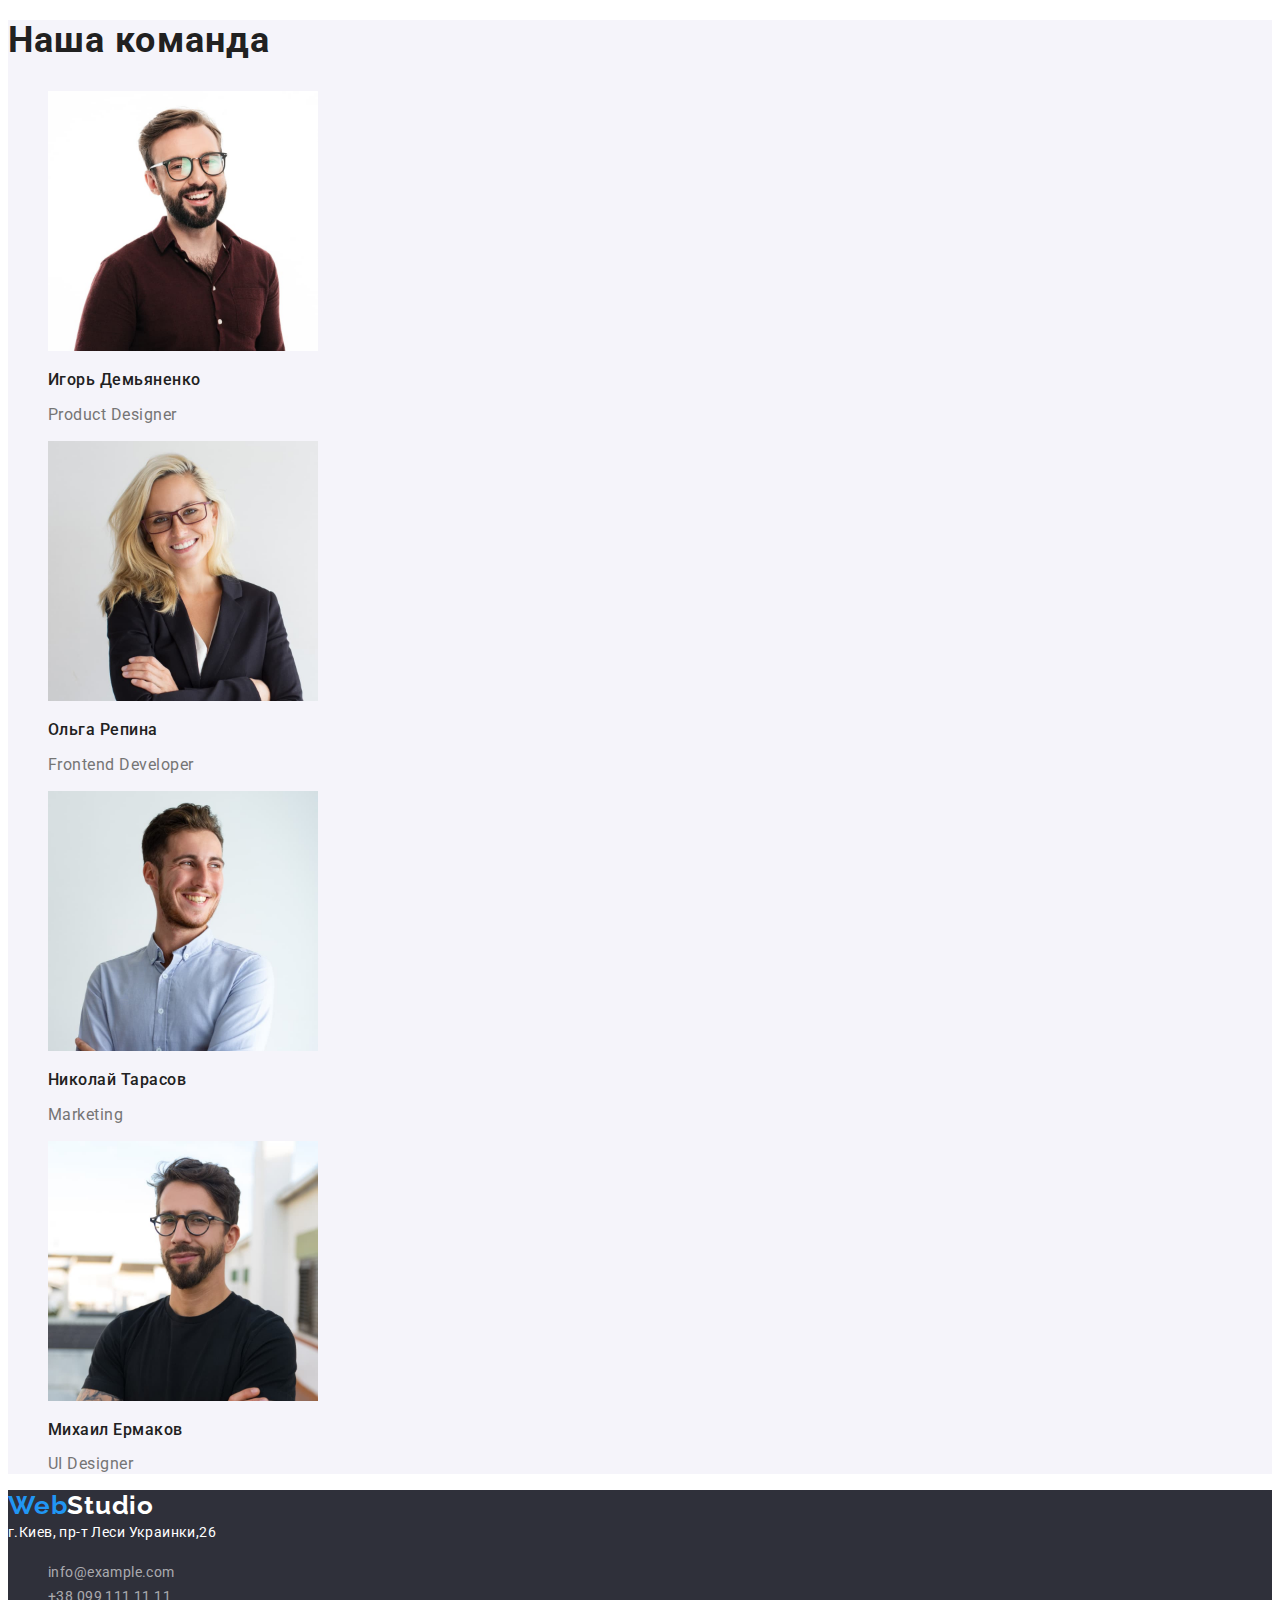
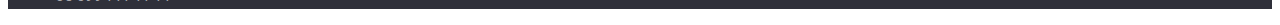
==== commit d82a5e83: "hw2-fin-update4-current" ====
--- a/index.html
+++ b/index.html
@@ -21,7 +21,7 @@
         </a>
         <ul class="header-list list">
           <li class="header-item">
-            <a href="./index.html" class="header-link link">Студия</a>
+            <a href="./index.html" class="header-link link current">Студия</a>
           </li>
           <li class="header-item">
             <a href="./potfolio.html" class="header-link link">Портфолио</a>
@@ -132,15 +132,15 @@
         >
           г.Киев, пр-т Леси Украинки,26
         </a>
+        <ul class="footer-list list">
+          <li class="footer-item">
+            <a href="mailto:info@example.com" class="footer-tel link">info@example.com</a>
+          </li>
+          <li class="footer-item">
+            <a href="tel:+380991111111" class="footer-mail link">+38 099 111 11 11</a>
+          </li>
+        </ul>
       </address>
-      <ul class="footer-list list">
-        <li class="footer-item">
-          <a href="mailto:info@example.com" class="footer-tel link">info@example.com</a>
-        </li>
-        <li class="footer-item">
-          <a href="tel:+380991111111" class="footer-mail link">+38 099 111 11 11</a>
-        </li>
-      </ul>
     </footer>
   </body>
 </html>
--- a/css/styles.css
+++ b/css/styles.css
@@ -1,7 +1,11 @@
 :root {
-  --fon-background: #2f303a;
+  --footer-background: #2f303a;
   --title: #212121;
   --after-title: #757575;
+  --team-background-color: #f5f4fa;
+  --header-link-hover: #2196f3;
+  --footer-link-hover: #2196f3;
+  --hero-background: #2f303a;
 }
 body {
   font-family: 'Roboto', sans-serif;
@@ -16,6 +20,7 @@
 .btn {
   cursor: pointer;
 }
+
 /*-------------HEADER-----------------*/
 .header-logo {
   font-family: 'Raleway', sans-serif;
@@ -51,17 +56,20 @@
   color: #757575;
 }
 .header-link:hover {
-  color: #2196f3;
+  color: var(--header-link-hover);
 }
 .header-mail:hover {
-  color: #2196f3;
+  color: var(--header-link-hover);
 }
 .header-tel:hover {
-  color: #2196f3;
+  color: var(--header-link-hover);
+}
+.header-link.current {
+  color: var(--header-link-hover);
 }
 /*-------------HERO-----------------*/
 .hero {
-  background-color: var(--fon-background);
+  background-color: var(--hero-background);
 }
 .hero-title {
   font-weight: 900;
@@ -105,6 +113,9 @@
   color: var(--title);
 }
 /*-------------TEAM-----------------*/
+.team {
+  background-color: var(--team-background-color);
+}
 .team-title {
   font-weight: 700;
   font-size: 36px;
@@ -127,7 +138,7 @@
 }
 /*-------------FOOTER-----------------*/
 .footer {
-  background-color: var(--fon-background);
+  background-color: var(--footer-background);
 }
 .footer-logo {
   font-family: 'Raleway', sans-serif;
@@ -165,13 +176,13 @@
   color: rgba(255, 255, 255, 0.6);
 }
 .footer-link:hover {
-  color: #2196f3;
+  color: var(--footer-link-hover);
 }
 .footer-mail:hover {
-  color: #2196f3;
+  color: var(--footer-link-hover);
 }
 .footer-tel:hover {
-  color: #2196f3;
+  color: var(--footer-link-hover);
 }
 
 /*-------------PORTFOLIO-----------------*/
@@ -205,3 +216,7 @@
   letter-spacing: 0.03em;
   color: var(--after-title);
 }
+.portfolio-btn.current {
+  background-color: #2196f3;
+  color: #ffffff;
+}
